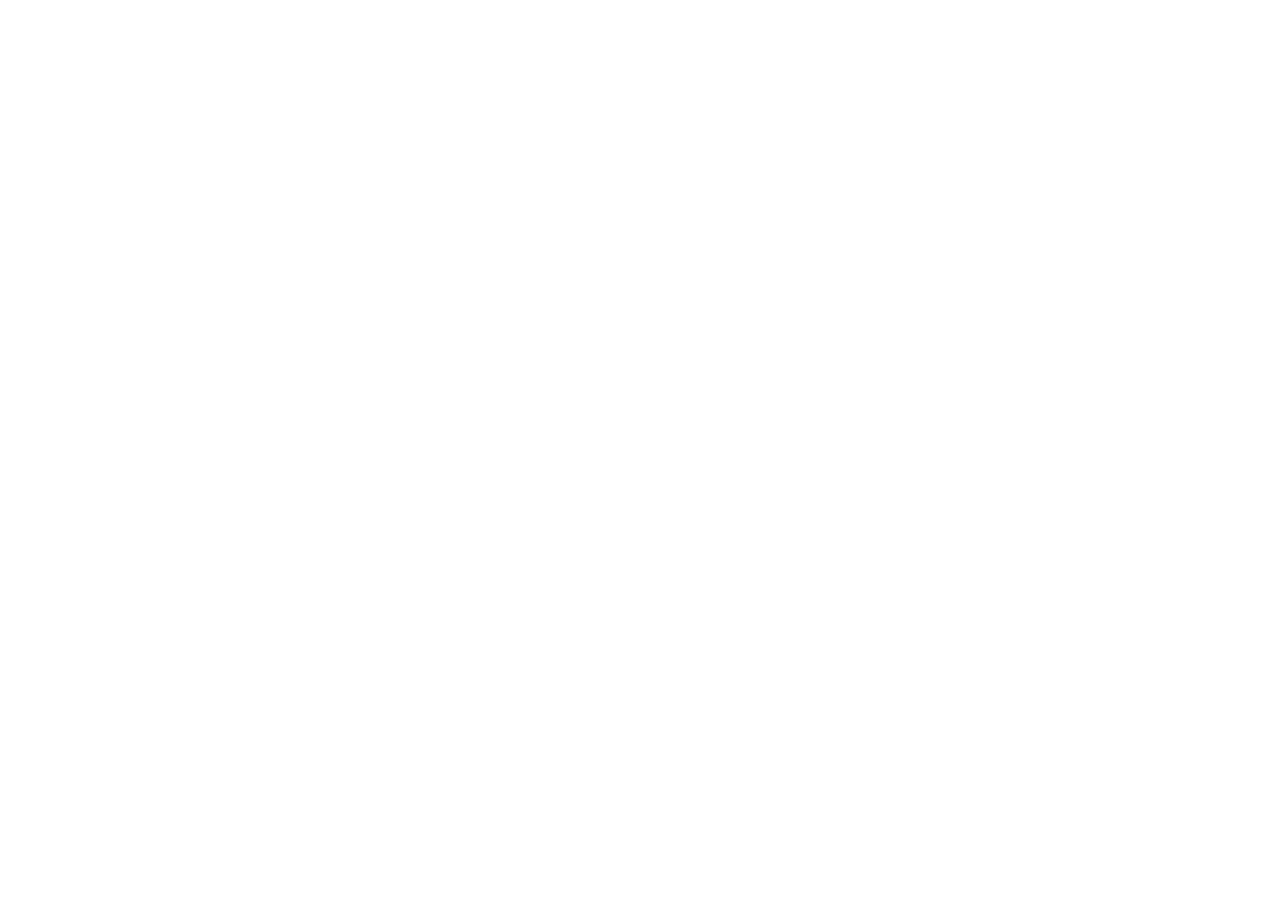
==== index.html @ c9eff9c3 "Add files via upload" ====
<!DOCTYPE html>
<html lang="en">
<head>
    <meta charset="UTF-8">
    <meta http-equiv="X-UA-Compatible" content="IE=edge">
    <meta name="viewport" content="width=device-width, initial-scale=1.0">
    <title>VR</title>
    <link rel="stylesheet" href="./style.css">
    <link href="https://unpkg.com/tailwindcss@^2/dist/tailwind.min.css" rel="stylesheet">
    <link rel="stylesheet" href="https://cdnjs.cloudflare.com/ajax/libs/font-awesome/4.7.0/css/font-awesome.min.css">
    <link rel="stylesheet" href="https://unpkg.com/swiper/swiper-bundle.min.css">
</head>
<body class="w-full" id="Root">
    <main class="flex items-center justify-center flex-col w-full mainContent">
        <nav class="sticky top-0 left-0 z-50 flex justify-center h-16 w-full">

        </nav>
        <Header></Header>
        <section id="Features"></section>
        <section id="BestWork"></section>
        <section id="Portfolio"></section>
        <section id="Service"></section>
        <section id="Packages"></section>
        <footer></footer>
    </main>
</body>
<script src="https://unpkg.com/swiper/swiper-bundle.min.js"></script>
<script src="./script.js"></script>
</html>
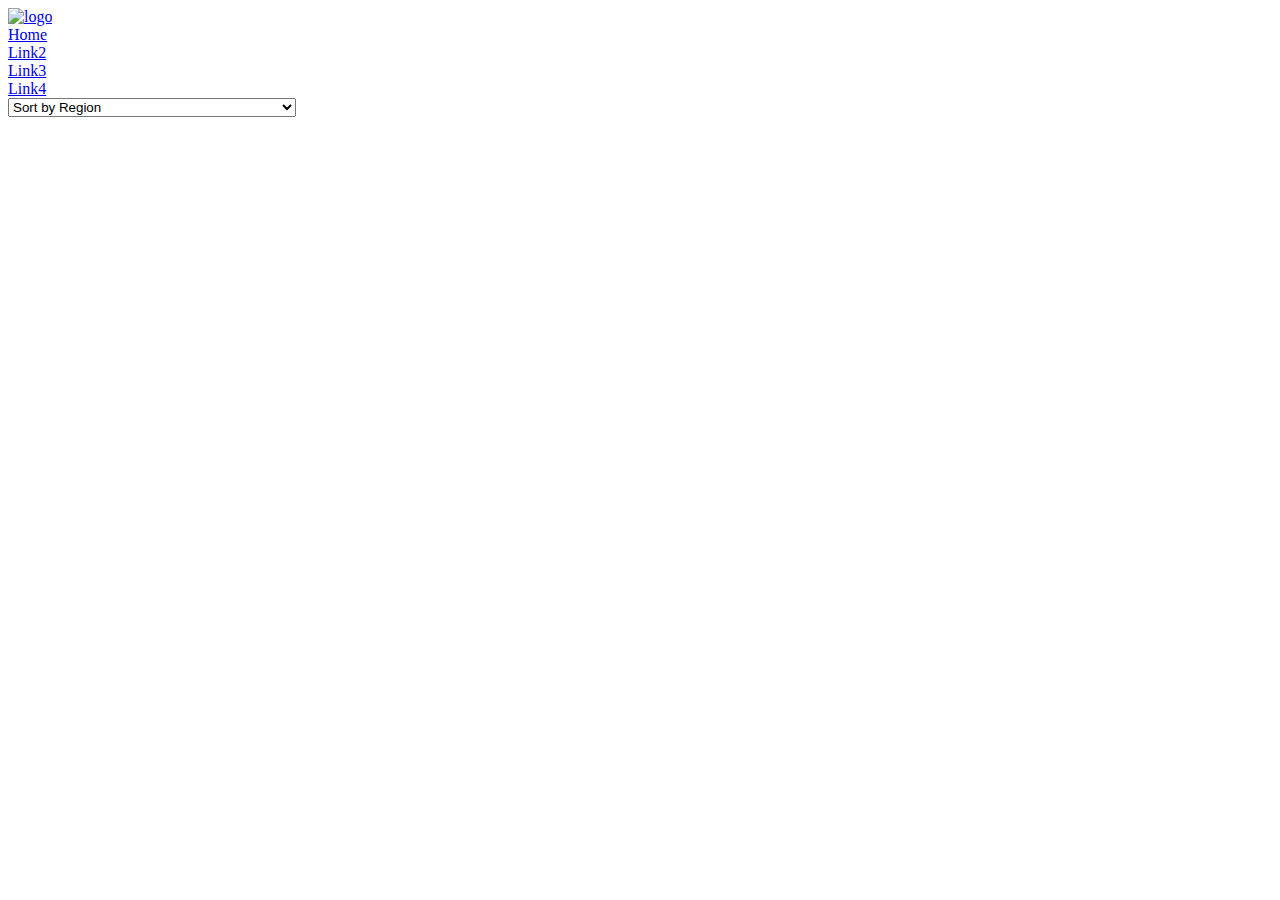
==== commit 4af5f041: "standard" ====
--- a/index.html
+++ b/index.html
@@ -1,29 +1,87 @@
-<!DOCTYPE html>
-<html lang="en">
-<head>
-    <meta charset="UTF-8">
-    <meta http-equiv="X-UA-Compatible" content="IE=edge">
-    <meta name="viewport" content="width=device-width, initial-scale=1.0">
-    <title>VR</title>
-    <link rel="stylesheet" href="./style.css">
-    <link href="https://unpkg.com/tailwindcss@^2/dist/tailwind.min.css" rel="stylesheet">
-    <link rel="stylesheet" href="https://cdnjs.cloudflare.com/ajax/libs/font-awesome/4.7.0/css/font-awesome.min.css">
-    <link rel="stylesheet" href="https://unpkg.com/swiper/swiper-bundle.min.css">
-</head>
-<body class="w-full" id="Root">
-    <main class="flex items-center justify-center flex-col w-full mainContent">
-        <nav class="sticky top-0 left-0 z-50 flex justify-center h-16 w-full">
-
-        </nav>
-        <Header></Header>
-        <section id="Features"></section>
-        <section id="BestWork"></section>
-        <section id="Portfolio"></section>
-        <section id="Service"></section>
-        <section id="Packages"></section>
-        <footer></footer>
-    </main>
-</body>
-<script src="https://unpkg.com/swiper/swiper-bundle.min.js"></script>
-<script src="./script.js"></script>
-</html>+<!DOCTYPE html>
+<html lang="en">
+<head>
+    <meta charset="UTF-8">
+    <meta http-equiv="X-UA-Compatible" content="IE=edge">
+    <meta name="viewport" content="width=device-width, initial-scale=1.0">
+    <title>Title</title>
+    <link rel="icon" type="image/svg+xml" href="./favicon.webp" />
+    <link href="https://unpkg.com/tailwindcss@^2/dist/tailwind.min.css" rel="stylesheet">
+    <link rel="stylesheet" href="https://cdnjs.cloudflare.com/ajax/libs/font-awesome/6.0.0/css/all.min.css" integrity="sha512-9usAa10IRO0HhonpyAIVpjrylPvoDwiPUiKdWk5t3PyolY1cOd4DSE0Ga+ri4AuTroPR5aQvXU9xC6qOPnzFeg==" crossorigin="anonymous" referrerpolicy="no-referrer" />
+    <link rel="preconnect" href="https://fonts.googleapis.com">
+    <link rel="preconnect" href="https://fonts.gstatic.com" crossorigin>
+    <link href="https://fonts.googleapis.com/css2?family=Roboto:wght@300;400;500;700;900&display=swap" rel="stylesheet">  
+    <link rel="stylesheet" href="./style.css">
+</head>
+<body id="Root">
+    <nav id="Navbar" class="fixed MainContainer px-base w-full top-0 left-0 border-b border-solid border-light flex justify-between">
+        <div class="logo">
+            <a href="#Root">
+                <img src="./logo.png" alt="logo" />
+            </a>
+        </div>
+        <div class="navs flex gap-x-8 items-center font-semibold">
+            <a href="/">
+                <div>
+                    Home
+                </div>
+            </a>
+            <a href="Link2">
+                <div>Link2</div>
+            </a>
+            <a href="Link3">
+                <div>Link3</div>
+            </a>
+            <a href="Link4" target="_blank">
+                <div>Link4</div>
+            </a>
+        </div>
+    </nav>
+    <Header class="Header MainContainer px-base"></Header>
+    <section id="About" class="Section MainContainer px-base"></section>
+    <section id="Portfolio" class="Section MainContainer px-base">
+        <select name="regionS">
+            <option value="-1">Sort by Region</option>
+            <option value="Andaman and Nicobar Islands">Andaman and Nicobar Islands</option>
+            <option value="Andhra Pradesh">Andhra Pradesh</option>
+            <option value="Arunachal Pradesh">Arunachal Pradesh</option>
+            <option value="Assam">AssamAss</option>
+            <option value="Bihar">Bihar</option>
+            <option value="Chandigarh">Chandigarh</option>
+            <option value="Chhattisgarh">Chhattisgarh</option>
+            <option value="Dadra and Nagar Haveli and Daman and Diu">Dadra and Nagar Haveli and Daman and Diu</option>
+            <option value="Delhi">Delhi</option>
+            <option value="Goa">Goa</option>
+            <option value="Gujarat">Gujarat</option>
+            <option value="Haryana">Haryana</option>
+            <option value="Himachal Pradesh">Himachal Pradesh</option>
+            <option value="Jammu and Kashmir">Jammu and Kashmir</option>
+            <option value="Jharkhand">Jharkhand</option>
+            <option value="Karnataka">Karnataka</option>
+            <option value="Kerala">Kerala</option>
+            <option value="Ladakh">Ladakh</option>
+            <option value="Lakshadweep">Lakshadweep</option>
+            <option value="Madhya Pradesh">Madhya Pradesh</option>
+            <option value="Maharashtra">Maharashtra</option>
+            <option value="Manipur">Manipur</option>
+            <option value="Meghalaya">Meghalaya</option>
+            <option value="Mizoram">Mizoram</option>
+            <option value="Nagaland">Nagaland</option>
+            <option value="Odisha">Odisha</option>
+            <option value="Puducherry">Puducherry</option>
+            <option value="Punjab">Punjab</option>
+            <option value="Rajasthan">Rajasthan</option>
+            <option value="Sikkim">Sikkim</option>
+            <option value="Tamil Nadu">Tamil Nadu</option>
+            <option value="Telangana">Telangana</option>
+            <option value="Tripura">Tripura</option>
+            <option value="Uttar Pradesh">Uttar Pradesh</option>
+            <option value="Uttarakhand">Uttarakhand</option>
+            <option value="West Bengal">West Bengal</option>
+        </select>
+    </section>
+    <section id="Contact" class="Section MainContainer px-base"></section>
+    <footer></footer>
+</body>
+<script src="./script.js"></script>
+</html>
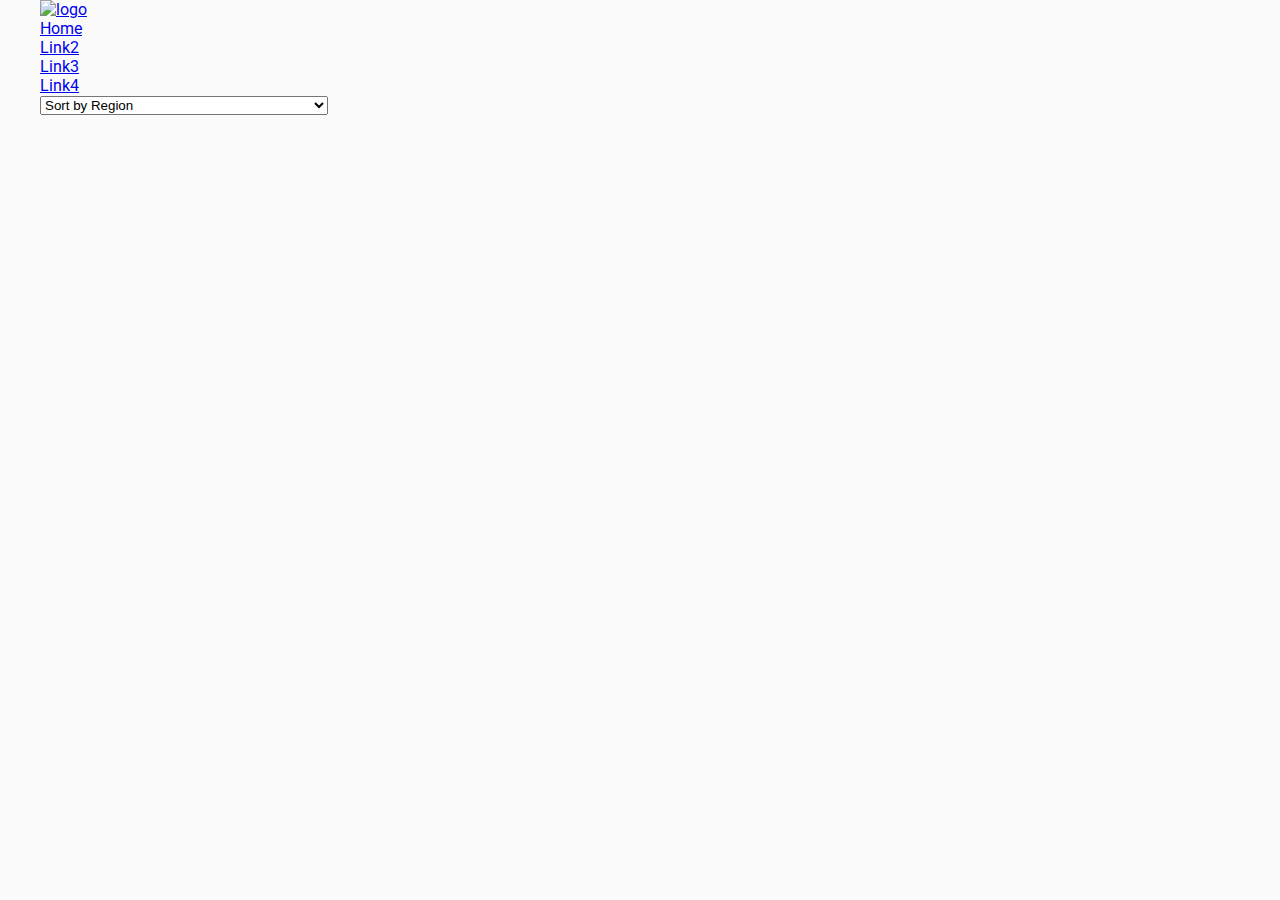
==== commit 29619f17: "Update index.html" ====
--- a/index.html
+++ b/index.html
@@ -45,7 +45,7 @@
             <option value="Andaman and Nicobar Islands">Andaman and Nicobar Islands</option>
             <option value="Andhra Pradesh">Andhra Pradesh</option>
             <option value="Arunachal Pradesh">Arunachal Pradesh</option>
-            <option value="Assam">AssamAss</option>
+            <option value="Assam">Assam</option>
             <option value="Bihar">Bihar</option>
             <option value="Chandigarh">Chandigarh</option>
             <option value="Chhattisgarh">Chhattisgarh</option>
--- a/style.css
+++ b/style.css
@@ -0,0 +1,88 @@
+:root{
+  --theme: #2575b6;
+  --light: #fbfbfb;
+  --dark: #1e1e1e;
+  --shadow: rgba(0,0,0,0.6);
+  --px: 40px;
+  font-size: 16px;
+  font-weight: 400;
+  color-scheme: light dark;
+  --roboto: "Roboto", Tahoma, Geneva, Verdana, sans-serif;
+  font-family: var(--roboto);
+  background-color: var(--light);
+  color: var(--dark);
+  font-synthesis: none;
+  text-rendering: optimizeLegibility;
+  -webkit-font-smoothing: antialiased;
+  -moz-osx-font-smoothing: grayscale;
+  -webkit-text-size-adjust: 100%;
+}
+*{
+  box-sizing: border-box;
+  position: relative;
+}
+html{
+  scroll-behavior: smooth;
+}
+body{
+  padding: 0;
+  margin: 0;
+  min-height: 100vh;
+  overflow-x: hidden;
+}
+.bg-theme{
+  background-color: var(--theme);
+}
+.text-theme{
+  color: var(--theme);
+}
+.border-theme{
+  border-color: var(--theme);
+}
+.MainContainer{
+  max-width: 1600px;
+  margin-left: auto;
+  margin-right: auto;
+}
+.px-base{
+  padding-left: var(--px);
+  padding-right: var(--px);
+}
+.right-base{
+  right: var(--px);
+}
+.left-base{
+  left: var(--px);
+}
+.flex1{
+  display: flex;
+  align-items: center;
+  justify-content: center;
+}
+.center1 {
+  top: 50%;
+  left: 50%;
+  transform: translate(-50%, -50%);
+}
+.navbar{
+  z-index: 100;
+}
+.btn{
+  padding: 7px 20px;
+  background-color: var(--theme);
+  border-radius: 2px;
+  cursor: pointer;
+  color: white;
+  width: max-content;
+}
+.btn.disable{
+  pointer-events: none;
+  filter: brightness(0.3);
+}
+.cursor-none{
+  pointer-events: none;
+  opacity: 0.7;
+}
+#root, #Root{
+  min-height: 100vh;
+}
